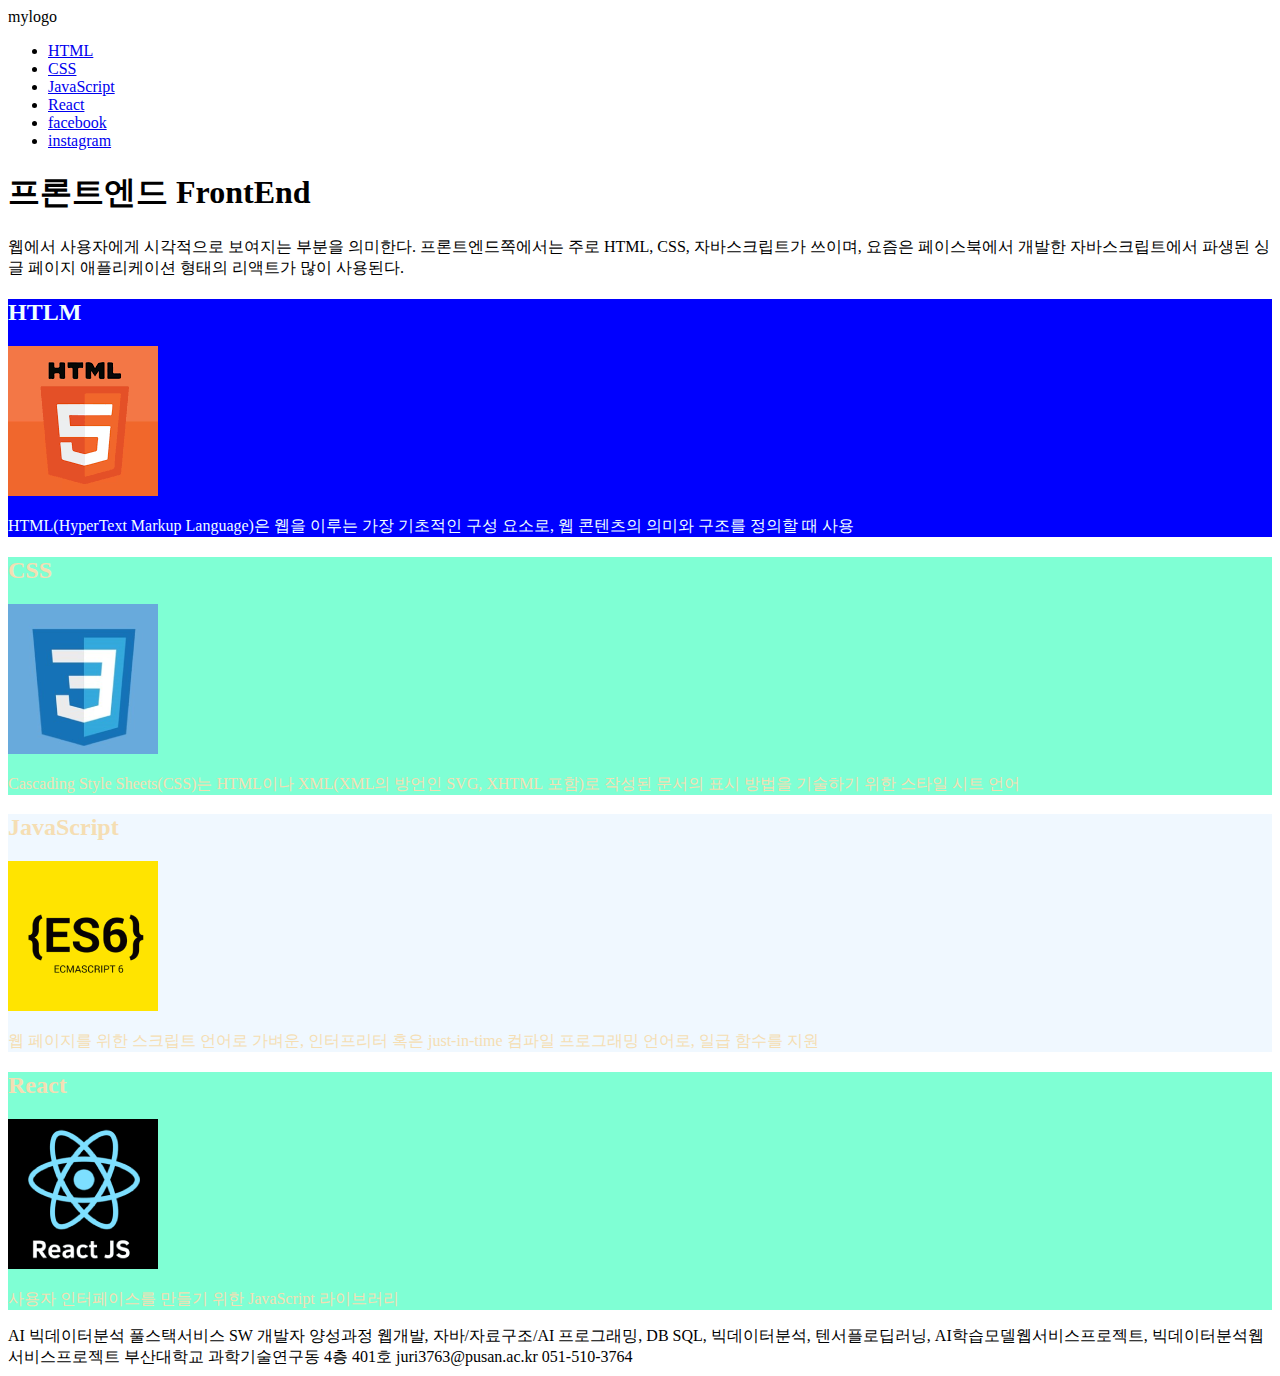
==== 02/02.html @ e6be396b "htmlV2" ====
<!DOCTYPE html>
<html lang="ko">

<head>
    <meta charset="UTF-8">
    <meta name="viewport" content="width=device-width, initial-scale=1.0">
    <title>KD02</title>
    <!-- 외부스타일 -->
    <link rel="stylesheet" type="text/css" href="./02.css" >

    <!-- 내부스타일 -->
    <style>
        .c1 {
            background-color: aliceblue;
        }
    </style>
</head>

<body>
    <header>
        <div>mylogo</div>
        <nav>
            <ul>
                <li><a href="#htmlId">HTML</a></li>
                <li><a href="#cssId"> CSS</a></li>
                <li><a href="#jsId">JavaScript</a></li>
                <li><a href="#reactId">React</a></li>
                <li><a href="https://www.facebook.com/?locale=ko_KR">facebook</a> </li>
                <li><a href="http://instagram.com">instagram</a></li>
            </ul>
        </nav>
    </header>
    <main>
        <article>
            <h1>
                프론트엔드
                FrontEnd
            </h1>
            <p>
                웹에서 사용자에게 시각적으로 보여지는 부분을 의미한다. 프론트엔드쪽에서는 주로 <span>HTML, CSS, 자바스크립트</span>가 쓰이며, 요즘은 페이스북에서 개발한 자바스크립트에서
                파생된 싱글 페이지
                애플리케이션
                형태의
                <span>리액트</span>가 많이 사용된다.
            </p>
        </article>

        <!-- <section class="c1" id="htmlId" > -->
            <section class = "c1" id = "htmlId" style="background-color: blue; color: azure;">
            <h2>HTLM</h2>
            <img src="../img/img/html.png" alt="html이미지" />
            <p>
                HTML(HyperText Markup Language)은 웹을 이루는 가장 기초적인 구성 요소로, 웹 콘텐츠의 의미와 구조를 정의할 때 사용
            </p>
        </section>

        <section class="c2" id="cssId">
            <h2>CSS</h2>
            <img src="../img/img/css.png" alt="css이미지" />
            <p>
                Cascading Style Sheets(CSS)는 HTML이나 XML(XML의 방언인 SVG, XHTML 포함)로 작성된 문서의 표시 방법을 기술하기 위한 스타일 시트 언어
            </p>
        </section>

        <section class="c1" id="jsId">
            <h2>JavaScript</h2>
            <img src="../img/img/js.png" alt="JavaScript이미지" />
            <p>
                웹 페이지를 위한 스크립트 언어로 가벼운, 인터프리터 혹은 just-in-time 컴파일 프로그래밍 언어로, 일급 함수를 지원
            </p>
        </section>

        <section class="c2" id="reactId">
            <h2>React</h2>
            <img src="../img/img/react.png" alt="React 이미지" />
            <p>
                사용자 인터페이스를 만들기 위한 JavaScript 라이브러리
            </p>
        </section>
    </main>

    <footer>
        <div>
            AI 빅데이터분석 풀스택서비스 SW 개발자 양성과정
            웹개발, 자바/자료구조/AI 프로그래밍, DB SQL, 빅데이터분석, 텐서플로딥러닝, AI학습모델웹서비스프로젝트, 빅데이터분석웹서비스프로젝트
            부산대학교 과학기술연구동 4층 401호 juri3763@pusan.ac.kr 051-510-3764
        </div>
    </footer>
</body>

</html>
---- 02/02.css ----
section {
    background-color: aquamarine;
    color : wheat
}
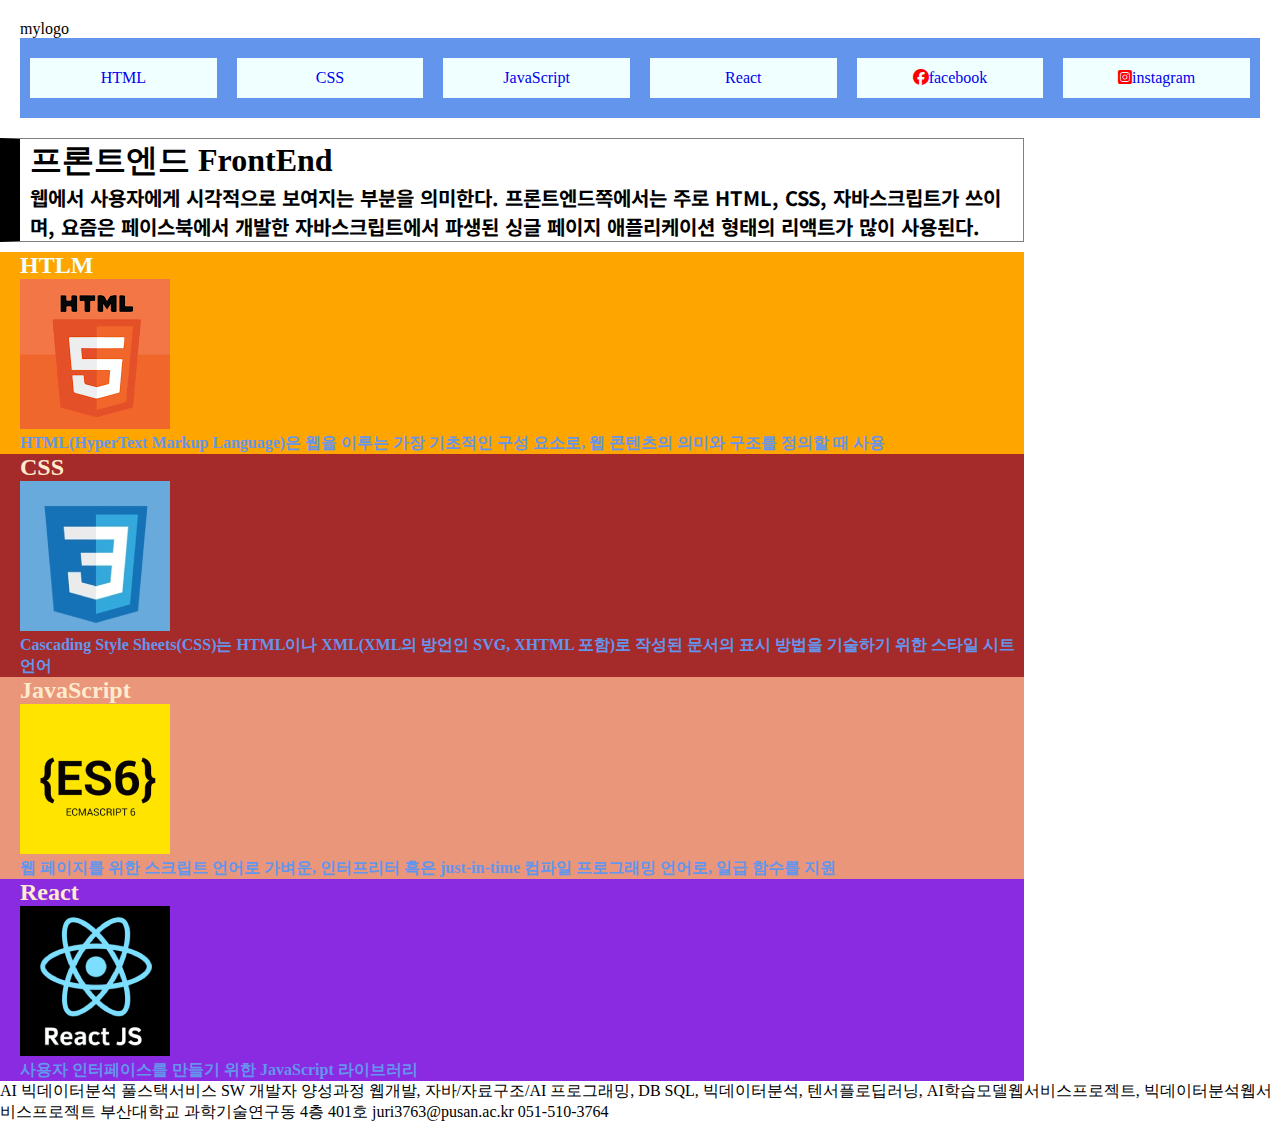
==== commit 30619bcc: "html,css V3" ====
--- a/02/02.html
+++ b/02/02.html
@@ -5,13 +5,23 @@
     <meta charset="UTF-8">
     <meta name="viewport" content="width=device-width, initial-scale=1.0">
     <title>KD02</title>
-    <!-- 외부스타일 -->
-    <link rel="stylesheet" type="text/css" href="./02.css" >
+    <!-- 웹폰트 -->
+    <link rel="preconnect" href="https://fonts.googleapis.com">
+    <link rel="preconnect" href="https://fonts.gstatic.com" crossorigin>
+    <link href="https://fonts.googleapis.com/css2?family=Noto+Sans+KR:wght@100..900&display=swap" rel="stylesheet">
 
-    <!-- 내부스타일 -->
+    <!-- 웹아이콘 -->
+    <!-- <link rel="stylesheet" href="https://fonts.googleapis.com/css2?family=Material+Symbols+Outlined:opsz,wght,FILL,GRAD@24,400,0,0&icon_names=check_circle" />
+    <link rel="stylesheet" href="https://fonts.googleapis.com/css2?family=Material+Symbols+Outlined:opsz,wght,FILL,GRAD@24,400,0,0&icon_names=add_circle" /> -->
+    <link rel="stylesheet" href="https://cdnjs.cloudflare.com/ajax/libs/font-awesome/6.7.2/css/all.min.css" integrity="sha512-Evv84Mr4kqVGRNSgIGL/F/aIDqQb7xQ2vcrdIwxfjThSH8CSR7PBEakCr51Ck+w+/U6swU2Im1vVX0SVk9ABhg==" crossorigin="anonymous" referrerpolicy="no-referrer" />
+
+    <!-- 외부 스타일 -->
+    <link rel="stylesheet" type="text/css" href="./02.css">
+
+    <!-- 내부 스타일 -->
     <style>
         .c1 {
-            background-color: aliceblue;
+            background-color: darksalmon;
         }
     </style>
 </head>
@@ -25,28 +35,29 @@
                 <li><a href="#cssId"> CSS</a></li>
                 <li><a href="#jsId">JavaScript</a></li>
                 <li><a href="#reactId">React</a></li>
-                <li><a href="https://www.facebook.com/?locale=ko_KR">facebook</a> </li>
-                <li><a href="http://instagram.com">instagram</a></li>
+                <li><a href="https://www.facebook.com/?locale=ko_KR"><i class="fa-brands fa-facebook"></i>facebook</a> </li>
+                <li><a href="http://instagram.com"><i class="fa-brands fa-square-instagram"></i>instagram</a></li>
             </ul>
         </nav>
     </header>
     <main>
         <article>
             <h1>
-                프론트엔드
+                <span class="material-symbols-outlined">
+                    <span class="material-symbols-outlined">
+                 프론트엔드
                 FrontEnd
+                    </span>
+                </span>
             </h1>
             <p>
                 웹에서 사용자에게 시각적으로 보여지는 부분을 의미한다. 프론트엔드쪽에서는 주로 <span>HTML, CSS, 자바스크립트</span>가 쓰이며, 요즘은 페이스북에서 개발한 자바스크립트에서
-                파생된 싱글 페이지
-                애플리케이션
-                형태의
-                <span>리액트</span>가 많이 사용된다.
+                파생된 싱글 페이지 애플리케이션 형태의 <span>리액트</span>가 많이 사용된다.
             </p>
         </article>
 
         <!-- <section class="c1" id="htmlId" > -->
-            <section class = "c1" id = "htmlId" style="background-color: blue; color: azure;">
+        <section class="c1" id="htmlId" style="background-color: orange; color: azure;">
             <h2>HTLM</h2>
             <img src="../img/img/html.png" alt="html이미지" />
             <p>
--- a/02/02.css
+++ b/02/02.css
@@ -1,4 +1,122 @@
+*{
+    padding : 0px;
+    margin: 0px;
+}
+
+header {
+    padding: 20px;
+}
+
+a {
+    text-decoration: none;
+    /* width: 200px;
+    border:1px blue;
+    display: inline-block; */
+}
+/* 
+a:link, a:visited {
+    color: black;
+}
+
+a:hover {
+    background-color: blue;
+    color: white;
+    padding : 5px;
+}
+
+a:active {
+    background-color: red;
+} */
+
+main {
+    width : 80%;
+}
+
+/* ',' 같은계층 중에 선택 / '(뛰어쓰기)' 자식,후손계층 선택  / '>' 자식계층 선택 + tagselector...*/
+main>section >p {
+    color :cornflowerblue
+}
+
+
 section {
-    background-color: aquamarine;
-    color : wheat
+    background-color: brown;
+    color:blanchedalmond;
+    font-weight: bold;
+    padding-left: 20px;
+}
+
+#reactId {
+    background-color: blueviolet;
+}
+
+article {
+    border-left-style: solid;
+    border-left-width: 20px;
+    padding-left: 10px;
+    margin-bottom: 10px;
+    border-top: 1px solid gray;
+    border-bottom: 1px solid gray;
+    border-right: 1px solid gray;
+}
+
+article >p  {
+  font-family: "Noto Sans KR", serif;
+  font-size: 20px;
+  font-weight: bold;
+  font-style: normal;
+}
+
+ li i {
+    color:red;
+} 
+
+ul {
+    background-color:cornflowerblue;
+    /* flexbox 사용 */
+    width : 100%;
+    height : 80px;
+    display: flex;
+    flex-direction: row;
+    justify-content:right;
+    align-items: center;
+}
+
+li{
+    width :15%;
+    height : 30px;
+    padding: 5px;
+    background-color: azure;
+    color:crimson;
+    margin: 10px;
+    display: flex;
+    justify-content: center;
+    align-items: center;
+}
+
+li:hover {
+    background-color: black;
+    color: white;
+}
+
+a{
+    text-decoration:none;
+}
+
+a:hover {
+    color :white
+}
+
+
+
+@media screen and (max-width :768px){
+    ul{
+        display:flex;
+        flex-direction: column;
+        height : 300px;
+    }
+
+    li{
+        width: 80%;
+        margin: 2px;
+    }
 }